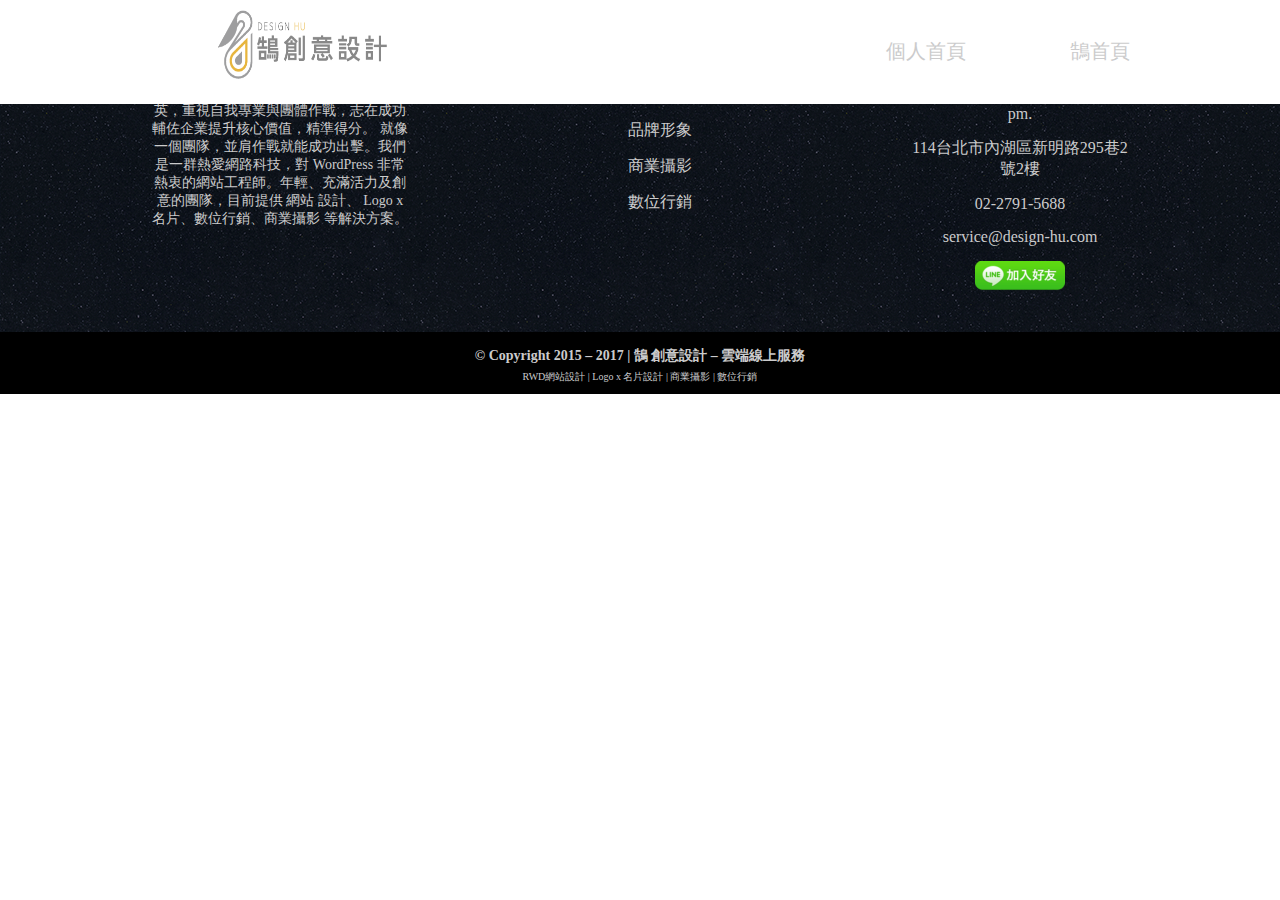
==== webdesign.html @ 8306996a "交出期末作業" ====
<!DOCTYPE html>
<html lang="en">

<head>
    <meta charset="UTF-8">
    <meta name="viewport" content="width=device-width, initial-scale=1.0">
    <meta http-equiv="X-UA-Compatible" content="ie=edge">
    <link rel="stylesheet" type="" href="design-hu.css">
    <title>網站設計</title>
</head>

<body>
    <nav>
        <div class="design-hu-menu-header">
            <div><a href="https://www.design-hu.com/"><img src="./image/鵠粗-02.png" alt="" width="200px" height="100px" ></a></div>
        </div>
        <div class="design-hu-menu-list">
            <ul>
                <li><a href="index.html">個人首頁</a></li>
                <li><a href="design-hu.html">鵠首頁</a></li>
            </ul>
        </div>
    </nav>

    <header>

    </header>
    <footer>
        <div class="container">
            <div class="box-footer">
                <h1>關於我們</h1>
                <p>鵠 創意設計，網羅各界不同的領域的菁英，重視自我專業與團體作戰，志在成功輔佐企業提升核心價值，精準得分。 就像一個團隊，並肩作戰就能成功出擊。我們是一群熱愛網路科技，對 WordPress 非常熱衷的網站工程師。年輕、充滿活力及創意的團隊，目前提供
                    網站 設計、 Logo x 名片、數位行銷、商業攝影 等解決方案。
                </p>
            </div>
            <div class="box-footer">
                <ul>
                    <h1>服務項目</h1>
                    <li>網站設計</li>
                    <li>品牌形象</li>
                    <li>商業攝影</li>
                    <li>數位行銷</li>
                </ul>
            </div>
            <div class="box-footer">
                <ul>
                    <h1>聯絡資訊</h1>
                    <li>週一至週五 09:00 am – 06:00 pm.</li>
                    <li>114台北市內湖區新明路295巷2號2樓</li>
                    <li>02-2791-5688</li>
                    <li>service@design-hu.com</li>
                    <a href="http://line.me/ti/p/%40pwk7385e"><img src="./image/addline-e1471964625748.png" alt=""></a>
                </ul>
            </div>
    </footer>
    <section id="footer-bottom">
        <div class="container">
            <h3>© Copyright 2015 – 2017 | 鵠 創意設計 – 雲端線上服務</h3>
            <p>RWD網站設計 | Logo x 名片設計 | 商業攝影 | 數位行銷</p>
        </div>
    </section>
</body>

</html>
---- design-hu.css ----
* {box-sizing:border-box;}
html,body{
    margin:0;
    padding: 0;
}
nav{
    color:black;
    line-height:20px;
    overflow: hidden;
    position:fixed;
    width: 100%;
    top:0;
    left:0;
    background-color:white;
    z-index: 20;
    /*height: 100px;*/
   
    
}
.design-hu-menu-header{
    float:left;
    /*height: 30px;*/
    font-size:20px;
    font-weight: bold;
    /*overflow: auto;*/
    padding-left: 200px;
}
.design-hu-menu-list{
    margin:0;
    padding-right: 100px;
    float:right;
    line-height: 70px;
}
.design-hu-menu-list li{
    display:inline;
    padding-left: 20px;
    padding:50px;
}
ul li
{
list-style-type:none;
}
a {
    color:black;
    text-decoration:none;
    font-weight: bold;
    font-size: 20px;
}
.container{
    width: 100%;
    margin: 0 auto;
    overflow: auto;
    text-align: center;
}
#RWD{
     margin-top:100px;
    /*position:relative;
    top:120px;*/
    color:black;
    height: 700px;
    background-color: #F6F6F6;
}
#RWD .container{
    text-align: left;
}
.box-RWD-left{
    width: calc(100%/2);
    float:left;
    padding:200px;
    height: 100%;
}
.box-RWD-right{
    width: calc(100%/2);
    float:left;
    height: 100%;
    padding-top:100px;
    padding-right: 80px;
}
.box-RWD-right-img{
    width: 600px;
    height: 450px;
    
}
.box-RWD-right-img img{
    width: 100%;
    height: 100%;
}
#LogoDM{
    width: 100%;
    height:100%;
    /*position: relative;*/
    /*top:820px;*/
}
.box-LogoDM-left{
    width: calc(100%/2);
    float:left;
    height: 100%;
    padding:20px;
    overflow:hidden;
}
.box-logoDM-left-img img{
    height: 400px;
}
.box-logoDM-right{
    width: calc(100%/2);
    float:left;
    height: 100%;
    padding:100px;
    text-align: left;
     overflow:hidden;
}
#photography{
    margin-bottom: 0px;
    /*position: relative;*/
    background-color: #F6F6F6;
    width: 100%;
    height:100%;
}
.box-photography-left{
    width: calc(100%/2);
    float:left;
    height: 100%;
    padding:170px;
    text-align: left;
}
.box-photography-right-img img{
    height: 400px;
}
.box-photography-right{
    width: calc(100%/2);
    float:left;
    height: 100%;
    padding:150px;
   
}
#SEO{
    width: 100%;
    height:100%;
    /*position: relative;*/
    /*top:820px;*/
}
.box-SEO-left{
    
    width: calc(100%/2);
    float:left;
    height: 100%;
    padding:100px;
}
.box-SEO-left-img img{
    height: 500px;
}
.box-SEO-right{
    width: calc(100%/2);
    float:left;
    height: 100%;
    padding:150px;
    text-align: left;
}
.container img{
    transform: scale(1);
    transition: 1s;
}
.container img:hover{
    transform: scale(1.3);
}
footer {
    background-image: url("./image/ep_naturalblack.png");
    color: #CBCBCC;
    text-align: center;
    padding-left: 100px;
    padding-right: 100px;
}
.box-footer{
    float:left;
    width: calc(100%/3);
    padding:20px;
    padding-left: 50px;
    padding-right: 50px;

}
footer p{
    font-size:14px;
}
footer h1{
    font-size:24px;
}
.box-footer li{
    padding-bottom: 15px;
}
#footer-bottom{
    background: black;
    height: 100%;
    color:#CBCBCC;
    padding-top:10px;
    padding-bottom:10px;
}
#footer-bottom h3{
    font-size:14px;
    margin:0px;
    padding:5px;
}
#footer-bottom p{
    font-size:10px;
    margin:0px;
}
.design-hu-menu-list a{
     /*display: block;*/
    margin: -50px;
    padding: 50px;
    font-weight: normal;
}
    .design-hu-menu-list li{
    background-color: rgba(255,255,255,1);
    transition:background-color 0.5s;

    
}
    .design-hu-menu-list li:hover{
	background-color: rgba(255, 173, 51,1);
    }
    .design-hu-menu-list a{
    color:#CBCBCC;
    
}
    .design-hu-menu-list a:hover{
    color:white;
    transition: color 0.5s;
    }
    @media screen
    and (max-width:768px){
        .box-RWD-left{
            width: 100%;
            padding:50px;
            overflow: hidden;
            
        }
        .box-RWD-right{
            width: 100%;
             overflow: hidden;
              padding:0px;
        }
        .box-RWD-right-img img{
            width: 50%;
            height: 50%;
        }
        .design-hu-menu-list{
             display:none;
         }
         .box-LogoDM-left{
             width: 100%;
             padding:0px;
             overflow: hidden;
         }
         .box-logoDM-right{
             width: 100%;
             overflow: hidden;
             padding:50px;
         }
         .box-logoDM-left-img img{
             height: 200px;
    }
        .box-photography-left{
            width: 100%;
            padding:50px;
            overflow: hidden;
        }
        .box-photography-right{
            width: 100%;
            padding:0px;
            overflow: hidden;
        }
        .box-SEO-left{
           width: 100%;
            padding:50px;
            overflow: hidden;
        }
        .box-SEO-right{
            width: 100%;
            padding:50px;
            overflow: hidden;
        }
        .box-SEO-left-img img{
         height: 250px;
}
        .box-footer{
            width: 100%;
            padding:0px;
            overflow: hidden;   
        }
        .design-hu-menu-header{
            padding:0px;
        }
    }
    @media screen
    and (max-width:991px) and (min-width:768px){
.box-RWD-left{
            width: 100%;
            padding:50px;
            overflow: hidden;
            
        }
        .box-RWD-right{
            width: 100%;
             overflow: hidden;
              padding:0px;
        }
        .box-RWD-right-img img{
            width: 50%;
            height: 50%;
        }
        /*.design-hu-menu-list{
             display:none;
         }*/
         .box-LogoDM-left{
             width: 100%;
             padding:0px;
             overflow: hidden;
         }
         .box-logoDM-right{
             width: 100%;
             overflow: hidden;
             padding:50px;
         }
         .box-logoDM-left-img img{
             height: 200px;
    }
        .box-photography-left{
            width: 100%;
            padding:50px;
            overflow: hidden;
        }
        .box-photography-right{
            width: 100%;
            padding:0px;
            overflow: hidden;
        }
        .box-SEO-left{
           width: 100%;
            padding:50px;
            overflow: hidden;
        }
        .box-SEO-right{
            width: 100%;
            padding:50px;
            overflow: hidden;
        }
        .box-SEO-left-img img{
         height: 250px;
}
        .box-footer{
            width: 100%;
            padding:0px;
            overflow: hidden;   
        }
        .design-hu-menu-header{
            padding:0px;
        }
    }
header{
    
}
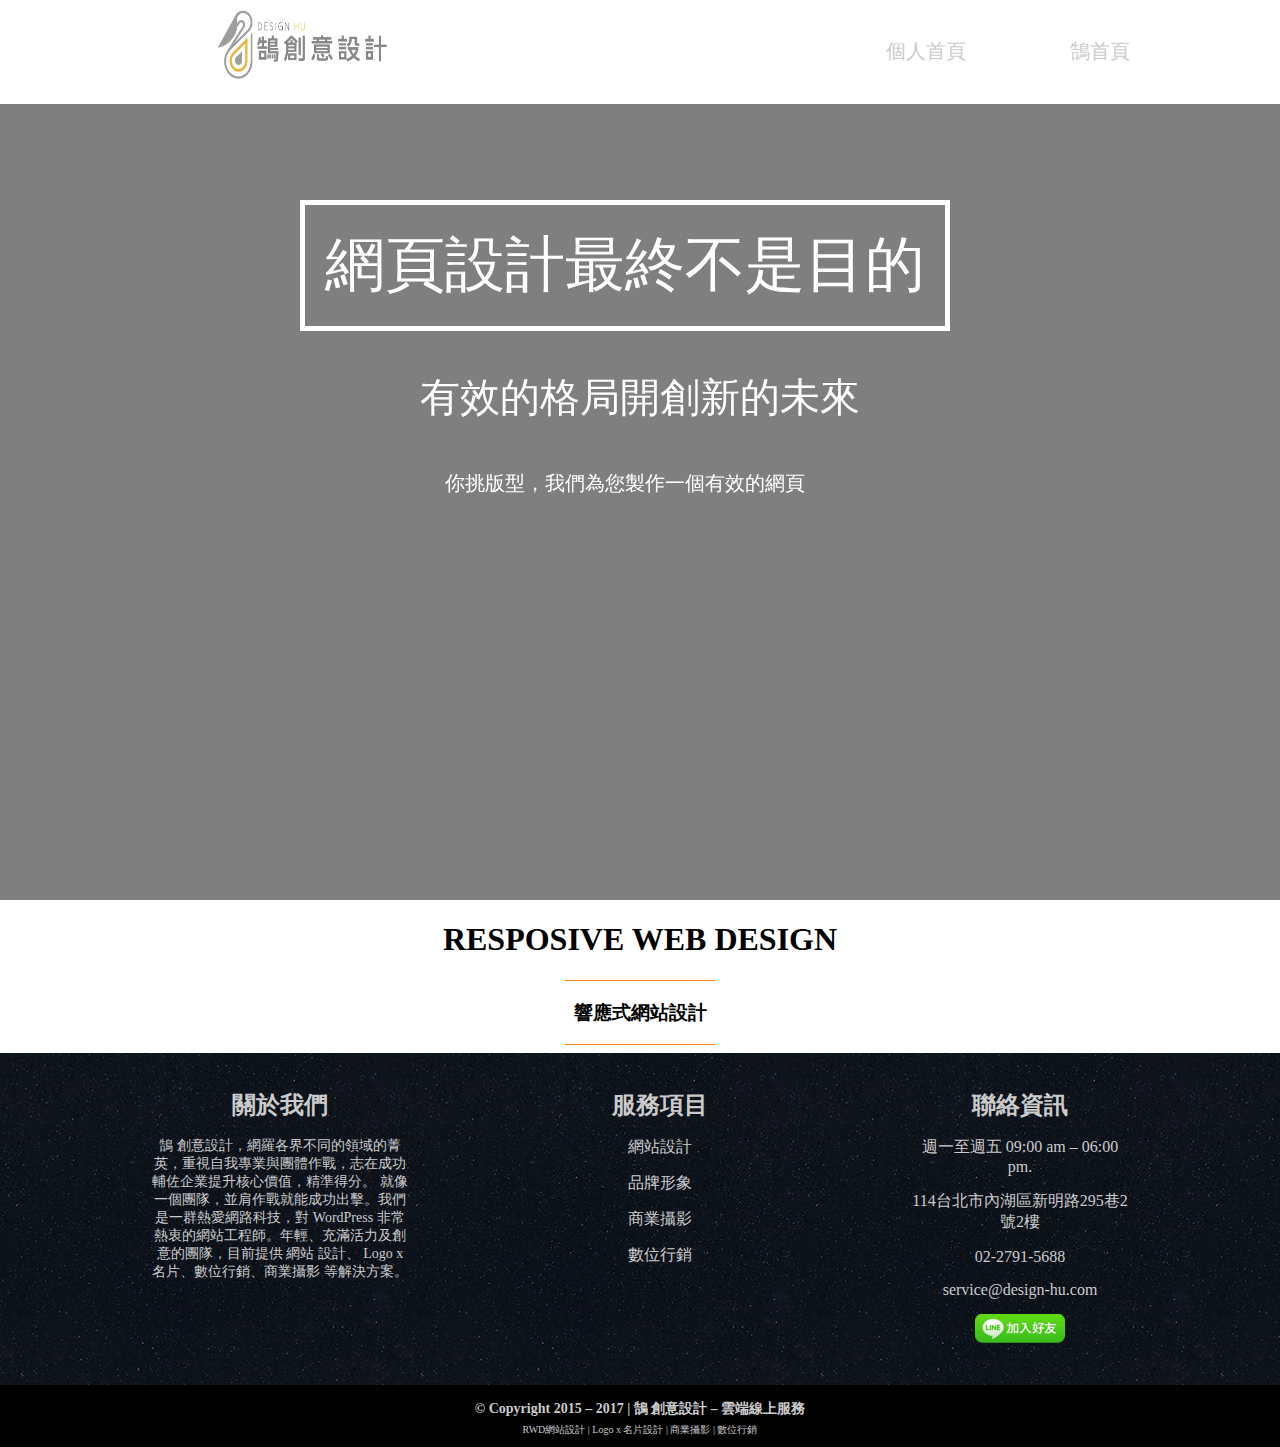
==== commit 2aedb6ad: "交作業拉" ====
--- a/webdesign.html
+++ b/webdesign.html
@@ -23,8 +23,25 @@
     </nav>
 
     <header>
+        <div class="container">
+            <video id="index-video" class="index-video" src="./image/縮小影片.mp4" autoplay="true" loop="-1"></video>
+            <div class="headertext">網頁設計最終不是目的</div>
+            <div class="headertext2">有效的格局開創新的未來</div>
+            <div class="headertext3">你挑版型，我們為您製作一個有效的網頁</div>
+        </div>
 
     </header>
+    <section id="rwdpage">
+        <div class="container">
+            <h1>RESPOSIVE WEB DESIGN</h1>
+            <hr color="#FE7E17" width="150px" size="1" align="center">
+            <h3>響應式網站設計</h3>
+            <hr color="#FE7E17" width="150px" size="1" align="center">
+            <!--<div class="picphone"><img src="./image/手機拷貝.png" alt=""></div>
+            <div class="picpad"><img src="./image/jdjfijfkjdf-1024x480.png" alt=""></div>
+            <div class="picpc"><img src="./image/iii-1024x480.png" alt=""></div>-->
+        </div>
+    </section>
     <footer>
         <div class="container">
             <div class="box-footer">
--- a/design-hu.css
+++ b/design-hu.css
@@ -357,5 +357,63 @@
         }
     }
 header{
-    
+
+min-width: 100%; min-height: 100%;
+width: 100%;
+height: 100vh;
+z-index: -100;
+margin:0 auto;
+}
+header video{
+    min-width: 100%; min-height: 100%;
+    width: 100%;
+    height: 100vh;
+    padding:0;
+    margin:0;   
+}
+header:after{
+    content: "";
+    display:block;
+    width: 100%;
+    height: 100%;
+    background: black;
+    opacity: 0.5;
+    position: absolute;
+    z-index: 10;
+    top:0px;
+    left: 0px;
+}
+.headertext{
+    position: absolute;
+    top:200px;
+    left:300px;
+    display:block;
+    z-index: 50;
+    color:white;
+    font-size:60px;
+    border:5px solid white;
+    padding:20px;
+    margin:0 auto;
+}
+.headertext2{
+ position: absolute;
+    top:350px;
+    left:400px;
+    display:block;
+    z-index: 50;
+    color:white;
+    font-size:40px;
+    padding:20px;
+    margin:0 auto;
+}
+.headertext3{
+ position: absolute;
+    top:450px;
+    left:425px;
+    display:block;
+    z-index: 50;
+    color:white;
+    font-size:20px;
+    padding:20px;
+    margin:0 auto;
 }